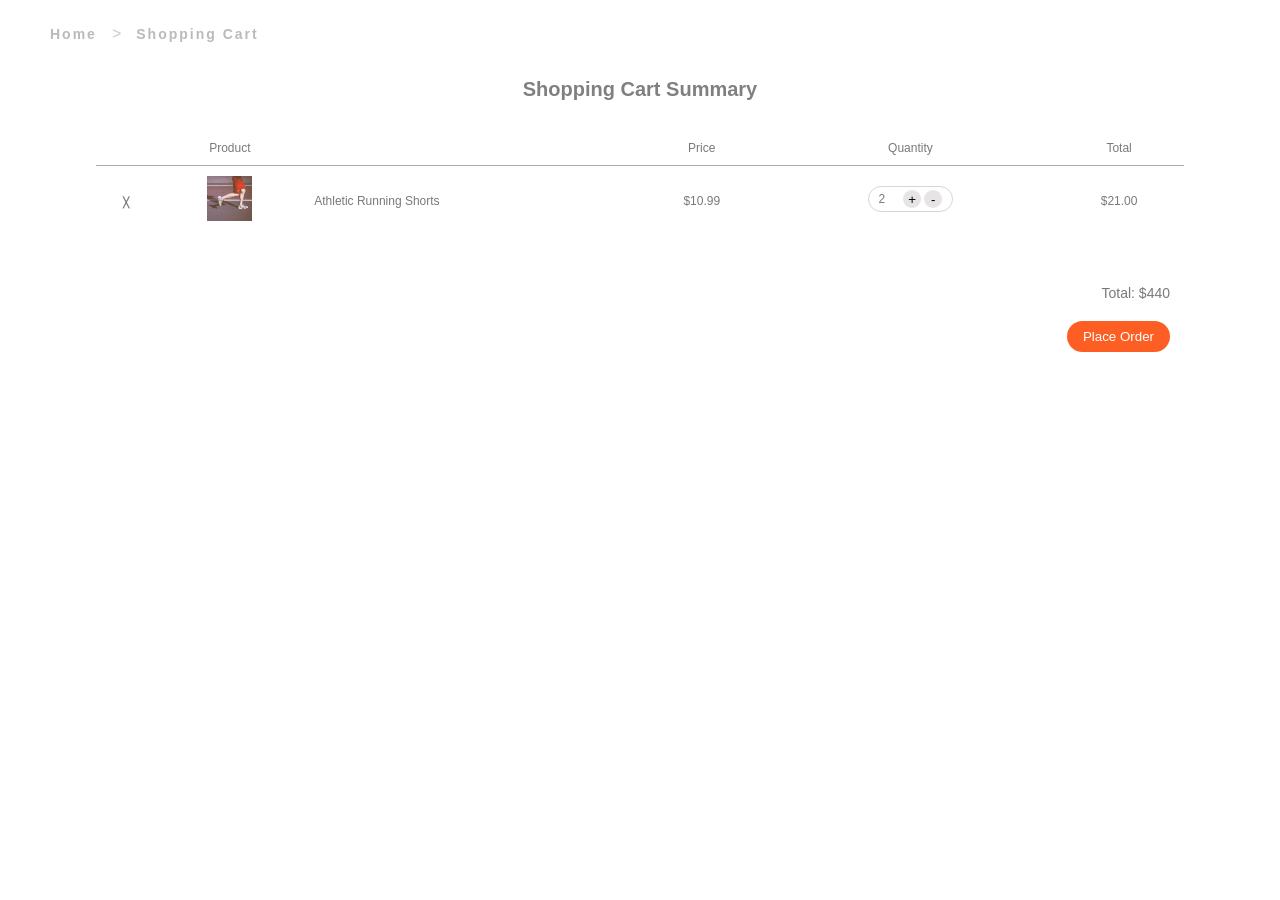
==== cart/cart.html @ 7f519157 "Made a basic cart structure with proper styling and a tabular item display" ====
<!DOCTYPE html>
<html lang="en">
<head>
  <meta charset="UTF-8">
  <meta name="viewport" content="width=device-width, initial-scale=1.0">
  <link rel="stylesheet" href="cart.css">
  <title>E-Commerce Website</title>
</head>
<body>
    <div class="cart-container">
      <div class="cart-navbar">
        <div id="cart-home">Home</div>
        <div class="arrow">&gt;</div>
        <div id="cart-page">Shopping Cart</div>
      </div>
      <div class="cart-content">
        <div class="cart-heading">Shopping Cart Summary</div>
        <table class="table">
          <thead>
            <tr>
              <th></th>
              <th>Product</th>
              <th></th>
              <th>Price</th>
              <th>Quantity</th>
              <th>Total</th>
            </tr>
          </thead>
          <tbody>
            <tr class="cart-item">
              <td class="cart-item-remove"><button>╳</button></td>
              <td class="cart-item-image"><img src="../assets/running-shorts.jpg"></td>
              <td class="cart-item-name">Athletic Running Shorts</td>
              <td class="cart-item-price">$10.99</td>
              <td class="cart-item-quantity"><div><span>2</span><div class="quantity-btn"><button>+</button><button>-</button></div></div></td>
              <td class="cart-item-total">$21.00</td>
            </tr>
          </tbody>
        </table>
        <div id="total-amt">Total: $440</div>
        <div id="place-order-btn"><button>Place Order</button></div>
      </div>
    </div>
</body>
</html>
---- cart/cart.css ----
*{
  margin: 0;
  padding: 0;
  box-sizing: border-box;
  font-family: Arial, Helvetica, sans-serif;
}
.cart-container{
  background-color: transparent;
}
.cart-navbar{
  display: flex;
  justify-content: flex-start;
  align-items: center;
  column-gap: 15px;
  padding: 25px 50px;
}
#cart-home, #cart-page{
  color: rgb(187, 186, 186);
  font-size: 14px;
  letter-spacing: 2px;
  font-weight: bold;
}
#cart-home:hover, #cart-page:hover{
  color: black;
  cursor: pointer;
}
.arrow{
  color: rgb(204, 203, 203);
}
.cart-heading{
  font-weight: bold;
  font-size: 20px;
  color: grey;
  text-align: center;
  margin: 10px;
}
.table{
  width: 85%;
  margin: 30px auto;
  border-collapse: collapse;
}
th{
  padding: 10px;
  border-bottom: 1px solid rgb(173, 172, 172);
  font-weight: 500;
  font-size: 12px;
  color: rgb(121, 121, 121);
}
td{
  text-align: center;
  padding: 10px;
  margin: 10px;
}
tr{
  padding: 20px;
}
.cart-item-remove > button{
  background-color: transparent;
  border: none;
  font-weight: bold;
  font-size: 10px;
  color: rgb(121, 121, 121);
  cursor: pointer;
}
.cart-item-image > img{
  height: 45px;
  width: 45px;
  object-fit: cover;
  object-position: center;
}
.cart-item-name{
  color: rgb(121, 121, 121);
  font-size: 12px;
  text-align: start;
}
.cart-item-price{
  font-size: 12px;
  color: rgb(121, 121, 121);
}
.cart-item-quantity{
  display: flex;
  justify-content: center;
  align-items: center;
}
.cart-item-quantity > div{
  border: 1px solid rgb(215, 214, 214);
  border-radius: 20px;
  padding: 3px 10px;
  display: flex;
  align-items: center;
  justify-content: space-between;
  width: max-content;
}
.quantity-btn{
  display: flex;
  justify-content: center;
  align-items: center;
}
.quantity-btn > button{
  border-radius: 50%;
  padding: 2px;
  display: flex;
  background-color: rgb(230, 228, 228);
  align-items: center;
  justify-content: center;
  border: none;
  height: 18px;
  width: 18px;
  cursor: pointer;
  margin-inline-start: 3px;
}
span{
  font-size: 12px;
  margin-right: 15px;
  color: rgb(121, 121, 121);
}
.cart-item-total{
  font-size: 12px;
  color: rgb(121, 121, 121);
}
#total-amt{
  text-align: right;
  color: rgb(121, 121, 121); 
  padding-inline-end: 110px;
  font-size: 14px;
  padding-block: 20px;
}
#place-order-btn{
  display: flex;
  justify-content: flex-end;
  align-items: center;
  padding-inline-end: 110px;
}
#place-order-btn > button{
  padding: 8px 16px;
  border-radius: 20px;
  border: none;
  background-color: rgb(253, 94, 36);
  color: white;
  cursor: pointer;
}
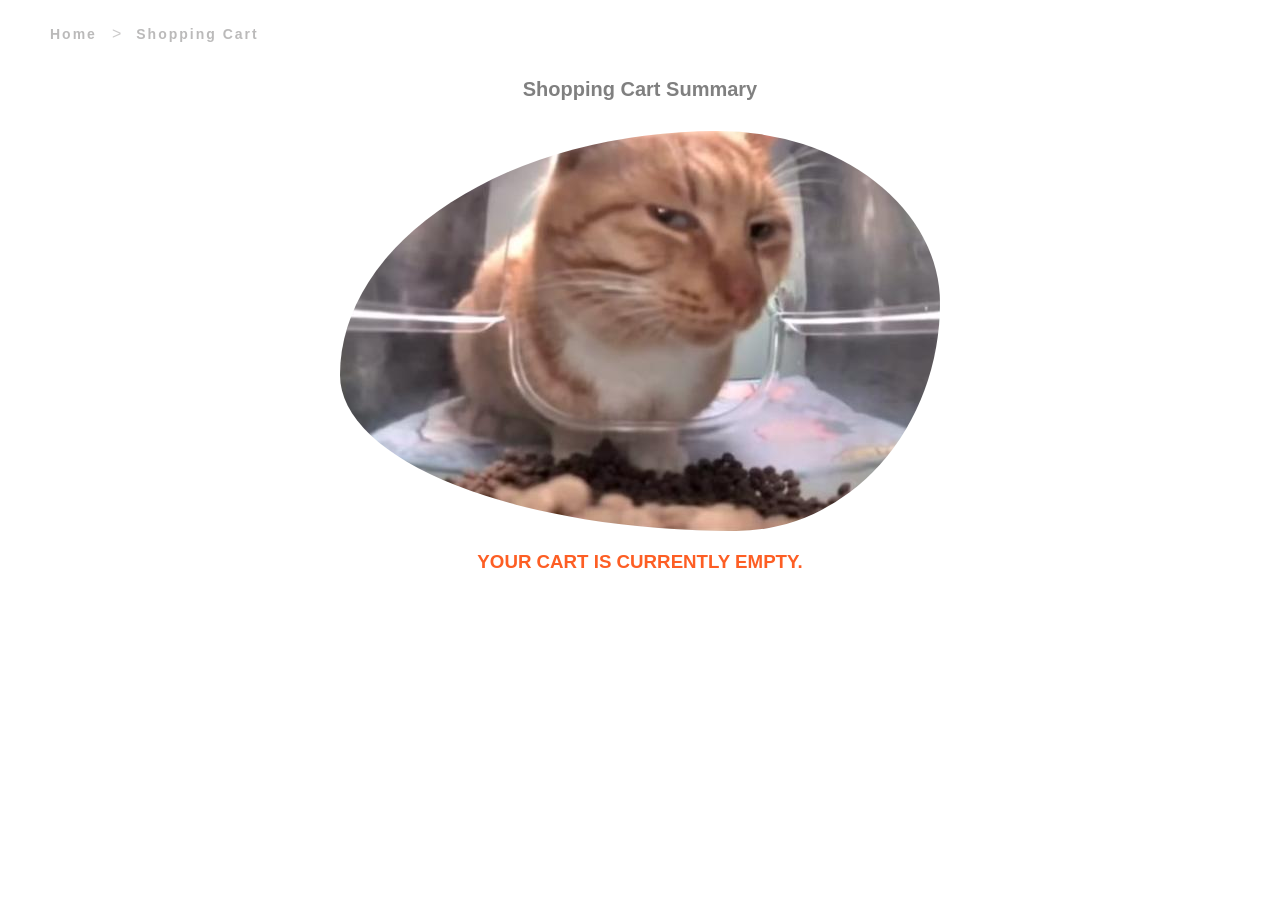
==== commit b09c759a: "Added a proper class to manage cart and cart items, some css fix and structure improvements" ====
--- a/cart/cart.html
+++ b/cart/cart.html
@@ -14,32 +14,9 @@
         <div id="cart-page">Shopping Cart</div>
       </div>
       <div class="cart-content">
-        <div class="cart-heading">Shopping Cart Summary</div>
-        <table class="table">
-          <thead>
-            <tr>
-              <th></th>
-              <th>Product</th>
-              <th></th>
-              <th>Price</th>
-              <th>Quantity</th>
-              <th>Total</th>
-            </tr>
-          </thead>
-          <tbody>
-            <tr class="cart-item">
-              <td class="cart-item-remove"><button>╳</button></td>
-              <td class="cart-item-image"><img src="../assets/running-shorts.jpg"></td>
-              <td class="cart-item-name">Athletic Running Shorts</td>
-              <td class="cart-item-price">$10.99</td>
-              <td class="cart-item-quantity"><div><span>2</span><div class="quantity-btn"><button>+</button><button>-</button></div></div></td>
-              <td class="cart-item-total">$21.00</td>
-            </tr>
-          </tbody>
-        </table>
-        <div id="total-amt">Total: $440</div>
-        <div id="place-order-btn"><button>Place Order</button></div>
+       <!-- managed through cart class -->
       </div>
     </div>
+    <script src="cart.js" type="module"></script>
 </body>
 </html>
--- a/cart/cart.css
+++ b/cart/cart.css
@@ -53,6 +53,23 @@
 }
 tr{
   padding: 20px;
+}
+.empty-cart-section{
+  display: flex;
+  flex-direction: column;
+  justify-content: center;
+  align-items: center;
+  row-gap: 20px;
+}
+.empty-cart-section > img{
+  height: 400px;
+  width: 600px;
+  border-radius: 63% 37% 34% 66% / 61% 43% 57% 39%;
+  object-fit: cover;
+  object-position: center;
+}
+.empty-cart-section > h3{
+  color: rgb(253, 94, 36);
 }
 .cart-item-remove > button{
   background-color: transparent;
